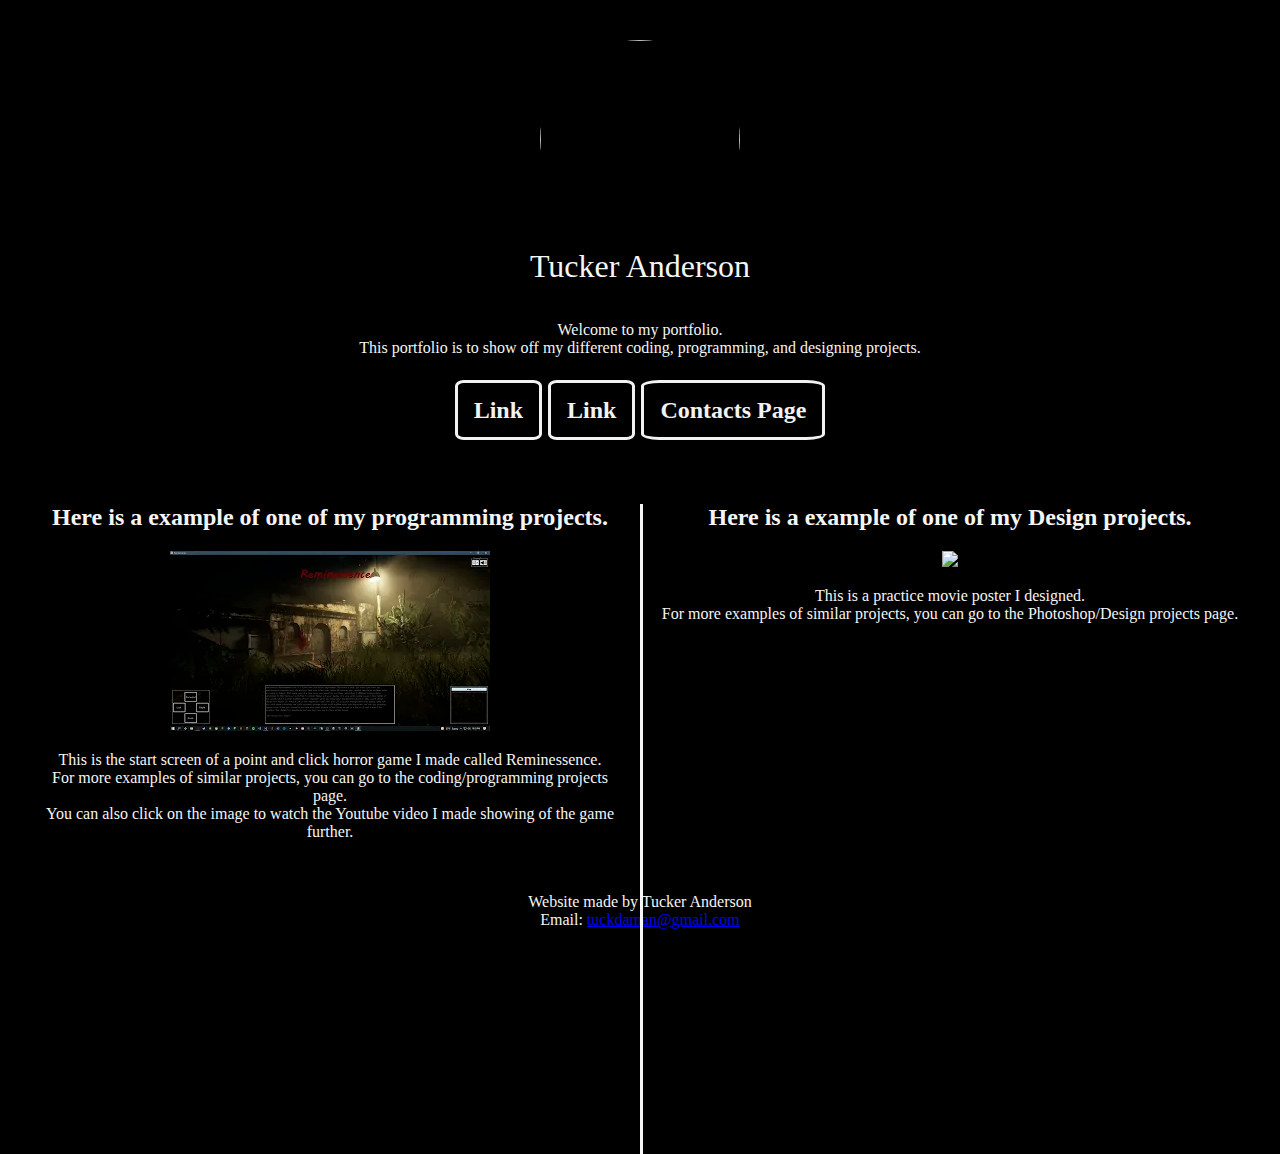
==== index.html @ 70c1537c "initial commit" ====
<!DOCTYPE html>
<html lang="en">
<head>
    <meta charset="UTF-8">
    <meta http-equiv="X-UA-Compatible" content="IE=edge">
    <meta name="viewport" content="width=device-width, initial-scale=1.0">
    <title>Portfolio Home Page</title>
    <link rel="stylesheet" href="styles.css">
</head>
<body>

    <header>
        <img class="ProfilePic" src="Images\Self-PortraitBeautify.png">
        <br>
        Tucker Anderson
    </header>

    <p>
        Welcome to my portfolio. <br>
        This portfolio is to show off my different coding, programming, and designing projects.
    </p>

    <h2>
        <div class="topnav">
            <a href="#">Link</a>
            <a href="#">Link</a>
            <a href="contacts.html">Contacts Page</a>
        </div>
    </h2>

    <div class="row">
        <div class="column">
            <h2>
                Here is a example of one of my programming projects.
            </h2>
            <a href="https://www.youtube.com/watch?v=7ifElHogMCY">
                <img src="Images\ReminessenceScreenshot.png">
            </a>
            <p>
                This is the start screen of a point and click horror game I made called Reminessence.
                <br>
                For more examples of similar projects, you can go to the coding/programming projects page.
                <br>
                You can also click on the image to watch the Youtube video I made showing of the game further.
            </p>
        </div>
        <div class="vertical"></div>
        <div class="column">
            <h2>
                Here is a example of one of my Design projects.
            </h2>
            <img class="ExampleImg" src="Images\AndersonTuckerMoviePoster.png">
            <p>
                This is a practice movie poster I designed.
                <br>
                For more examples of similar projects, you can go to the Photoshop/Design projects page.
            </p>
        </div>
    </div>

    <footer>
       <p>
            Website made by Tucker Anderson
            <br>
            Email:
            <a href="mailto:tuckdaman@gmail.com"> tuckdaman@gmail.com</a>
       </p> 
    </footer>
    
</body>
</html>
---- styles.css ----
html {
    margin: 20px;
    text-align: center;
    background-color: black;
    color: whitesmoke;
}

body {
    margin: 0;
}

header {
    font-size: xx-large;
    font: bolder;
    padding: 20px;
}

.contactsection {
    border-style: solid;
    width: 50%;
    margin-left: 25%;
    margin-right: 25%;
    padding-left: 2px;
    padding-right: 2px;
}
.contactsection a{
    text-decoration: none;
    color: whitesmoke;
}
.contactelements {
    border-style: solid;
    margin-top: 2px;
    margin-bottom: 2px;
    padding: 5px;
}
.contactelements:hover{
    background-color: #ddd;
    color: black;
}

/* The navbar container */
.topnav {
    padding: 20px;
    text-align: center;
    overflow: hidden;
}
  
/* Navbar links */
.topnav a {
    border-style: solid;
    border-radius: 10%;
    color: #f2f2f2;
    padding: 14px 16px;
    text-decoration: none;
}
  
/* Links - change color on hover */
.topnav a:hover {
    background-color: #ddd;
    color: black;
}

* {
    box-sizing: border-box;
}

/* Create two equal columns that floats next to each other */
.column {
    float: left;
    width: 50%;
    padding: 20px;
}
  
/* Clear floats after the columns */
.row::after {
    content: "";
    display: table;
    clear: both;
}
  
/* Responsive layout - makes the three columns stack on top of each other instead of next to each other */
@media screen and (max-width:600px) {
    .column {
      width: 100%;
    }
    .vertical {
        opacity: 0;
    }
}

/* This is for a vertical line to seperate the columns (Design choice)*/
.vertical {
    border-left: 3px solid whitesmoke;
    height: 650px;
    position: absolute;
    left: 50%;
    margin-top: 40px;
}

.ProfilePic {
    width: 200px;
    height: 200px;
    border-radius: 50%;
    padding-bottom: 20px;
}

.ExampleImg {
    width: 50%;
}
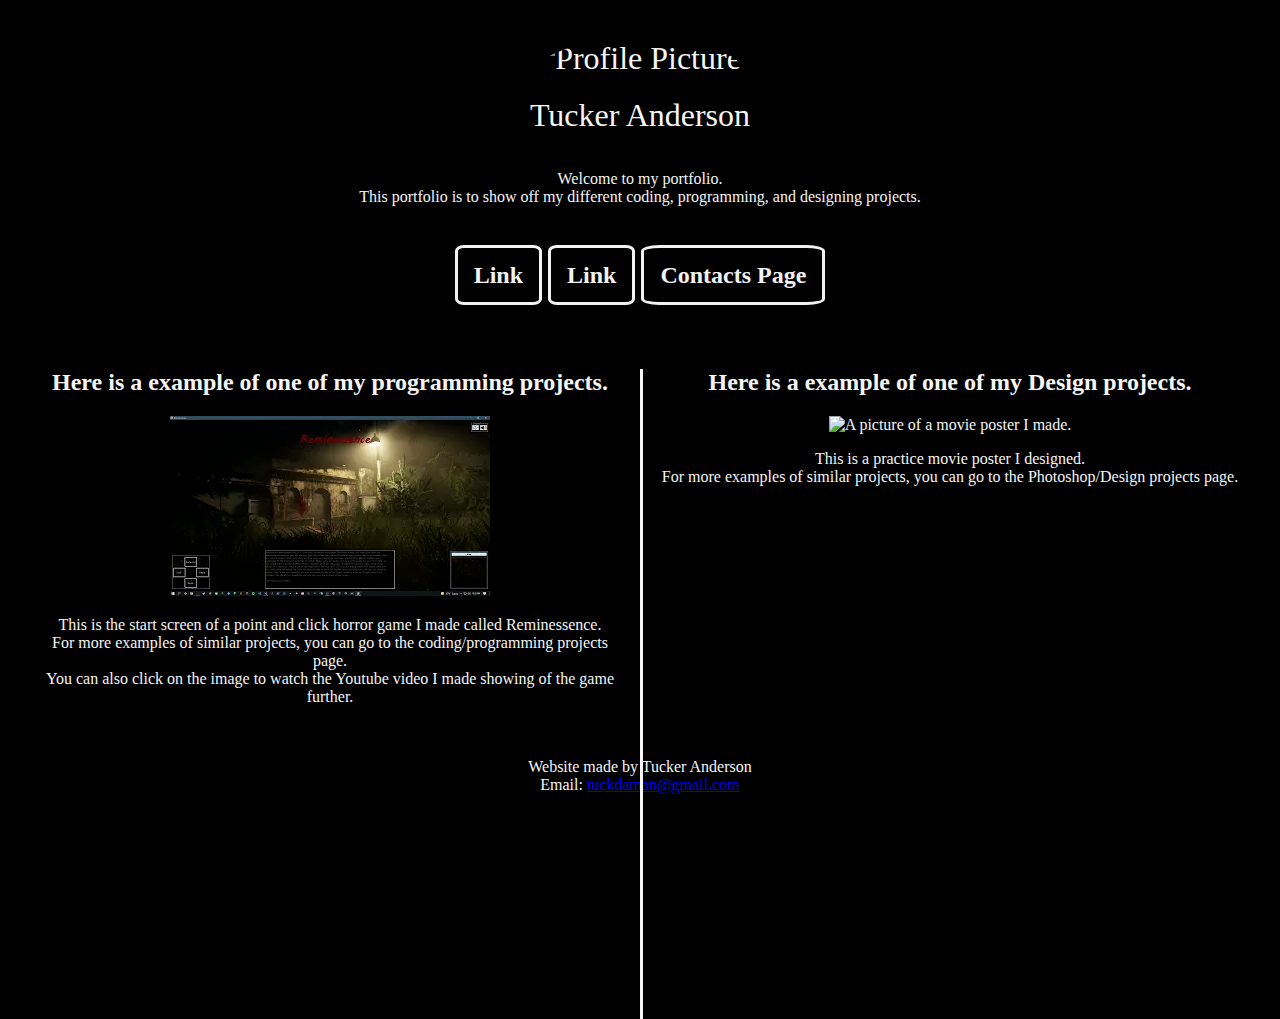
==== commit cf6f403d: "Update 1" ====
--- a/index.html
+++ b/index.html
@@ -10,7 +10,7 @@
 <body>
 
     <header>
-        <img class="ProfilePic" src="Images\Self-PortraitBeautify.png">
+        <img class="ProfilePic" src="Images/Self-PortraitBeautify.png" alt="Profile Picture">
         <br>
         Tucker Anderson
     </header>
@@ -20,13 +20,15 @@
         This portfolio is to show off my different coding, programming, and designing projects.
     </p>
 
-    <h2>
-        <div class="topnav">
+    
+    <div class="topnav">
+        <h2>
             <a href="#">Link</a>
             <a href="#">Link</a>
             <a href="contacts.html">Contacts Page</a>
-        </div>
-    </h2>
+        </h2>
+    </div>
+    
 
     <div class="row">
         <div class="column">
@@ -34,7 +36,7 @@
                 Here is a example of one of my programming projects.
             </h2>
             <a href="https://www.youtube.com/watch?v=7ifElHogMCY">
-                <img src="Images\ReminessenceScreenshot.png">
+                <img src="Images/ReminessenceScreenshot.png" alt="A starting screen screenshot of a point and click adventure game I made.">
             </a>
             <p>
                 This is the start screen of a point and click horror game I made called Reminessence.
@@ -49,7 +51,7 @@
             <h2>
                 Here is a example of one of my Design projects.
             </h2>
-            <img class="ExampleImg" src="Images\AndersonTuckerMoviePoster.png">
+            <img class="ExampleImg" src="Images/AndersonTuckerMoviePoster.png" alt="A picture of a movie poster I made.">
             <p>
                 This is a practice movie poster I designed.
                 <br>
--- a/styles.css
+++ b/styles.css
@@ -20,8 +20,8 @@
     width: 50%;
     margin-left: 25%;
     margin-right: 25%;
-    padding-left: 2px;
-    padding-right: 2px;
+    padding-left: 5px;
+    padding-right: 5px;
 }
 .contactsection a{
     text-decoration: none;
@@ -29,8 +29,8 @@
 }
 .contactelements {
     border-style: solid;
-    margin-top: 2px;
-    margin-bottom: 2px;
+    margin-top: 5px;
+    margin-bottom: 5px;
     padding: 5px;
 }
 .contactelements:hover{
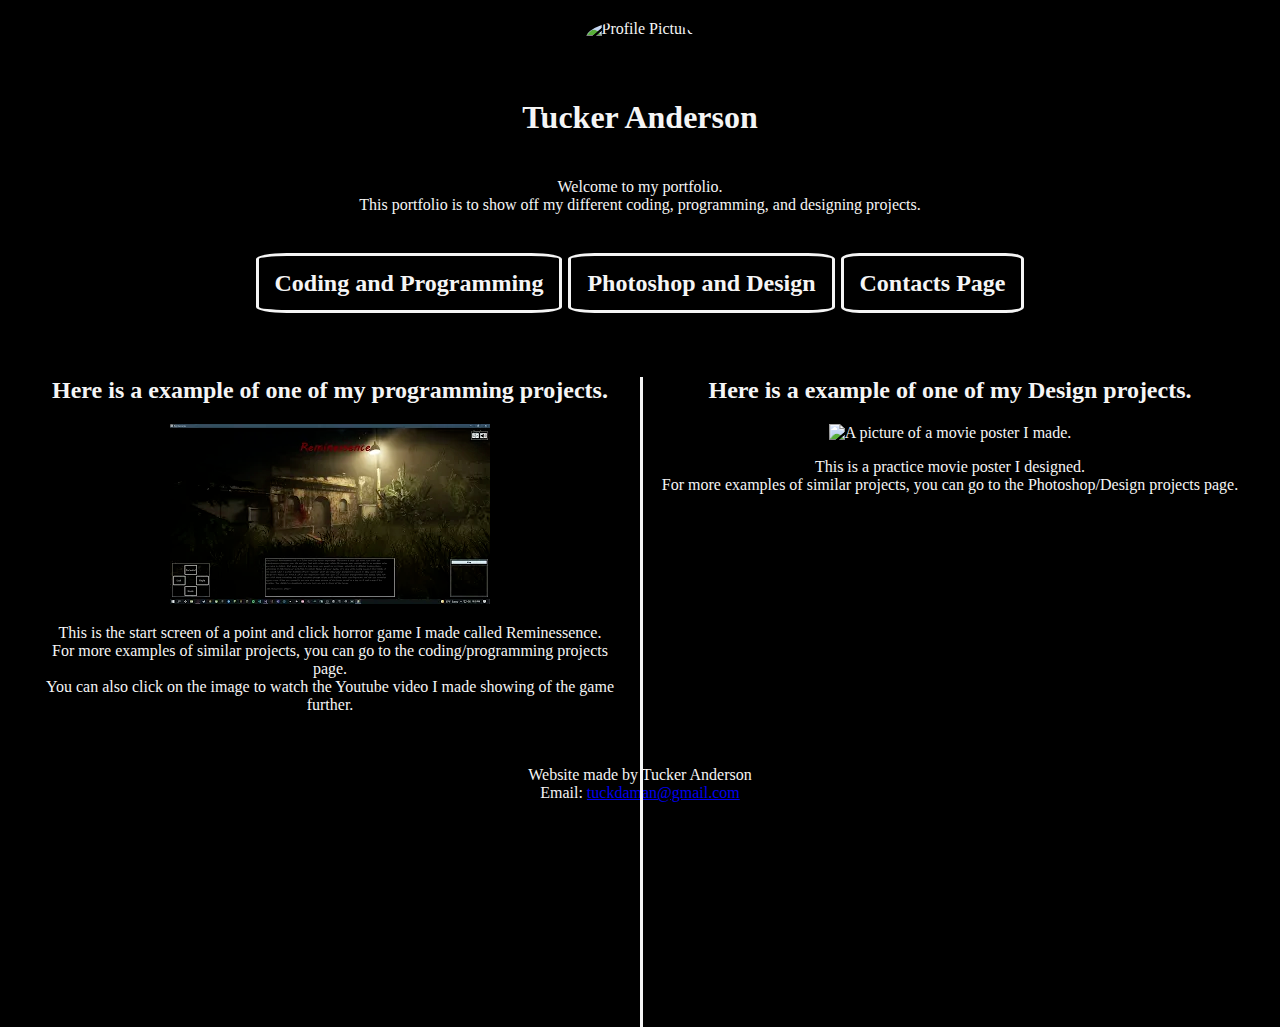
==== commit 49387a1b: "Update 2" ====
--- a/index.html
+++ b/index.html
@@ -11,24 +11,22 @@
 
     <header>
         <img class="ProfilePic" src="Images/Self-PortraitBeautify.png" alt="Profile Picture">
-        <br>
+        <h1>
         Tucker Anderson
+        </h1>
+        <p>
+            Welcome to my portfolio. 
+            <br>
+            This portfolio is to show off my different coding, programming, and designing projects.
+        </p>
+        <div class="topnav">
+            <h2>
+                <a href="coding.html">Coding and Programming</a>
+                <a href="design.html">Photoshop and Design</a>
+                <a href="contacts.html">Contacts Page</a>
+            </h2>
+        </div>
     </header>
-
-    <p>
-        Welcome to my portfolio. <br>
-        This portfolio is to show off my different coding, programming, and designing projects.
-    </p>
-
-    
-    <div class="topnav">
-        <h2>
-            <a href="#">Link</a>
-            <a href="#">Link</a>
-            <a href="contacts.html">Contacts Page</a>
-        </h2>
-    </div>
-    
 
     <div class="row">
         <div class="column">
--- a/styles.css
+++ b/styles.css
@@ -9,10 +9,17 @@
     margin: 0;
 }
 
-header {
-    font-size: xx-large;
+h1 {
     font: bolder;
     padding: 20px;
+}
+
+.title {
+    text-decoration: underline;
+}
+
+.top{
+    color: whitesmoke;
 }
 
 .contactsection {
@@ -23,16 +30,19 @@
     padding-left: 5px;
     padding-right: 5px;
 }
+
 .contactsection a{
     text-decoration: none;
     color: whitesmoke;
 }
+
 .contactelements {
     border-style: solid;
     margin-top: 5px;
     margin-bottom: 5px;
     padding: 5px;
 }
+
 .contactelements:hover{
     background-color: #ddd;
     color: black;
@@ -49,13 +59,24 @@
 .topnav a {
     border-style: solid;
     border-radius: 10%;
-    color: #f2f2f2;
+    color: whitesmoke;
     padding: 14px 16px;
     text-decoration: none;
 }
   
 /* Links - change color on hover */
 .topnav a:hover {
+    background-color: #ddd;
+    color: black;
+}
+
+.bottomnav a{
+    text-decoration: none;
+    color: whitesmoke; 
+}
+
+/* Links - change color on hover */
+.bottomnav a:hover {
     background-color: #ddd;
     color: black;
 }
@@ -81,10 +102,19 @@
 /* Responsive layout - makes the three columns stack on top of each other instead of next to each other */
 @media screen and (max-width:600px) {
     .column {
-      width: 100%;
+        width: 100%;
     }
     .vertical {
         opacity: 0;
+    }
+    .contactsection {
+        width: 100%;
+        margin-left: 0%;
+        margin-right: 0%;
+    }
+    .topnav a {
+        float: left;
+        width: 100%;
     }
 }
 
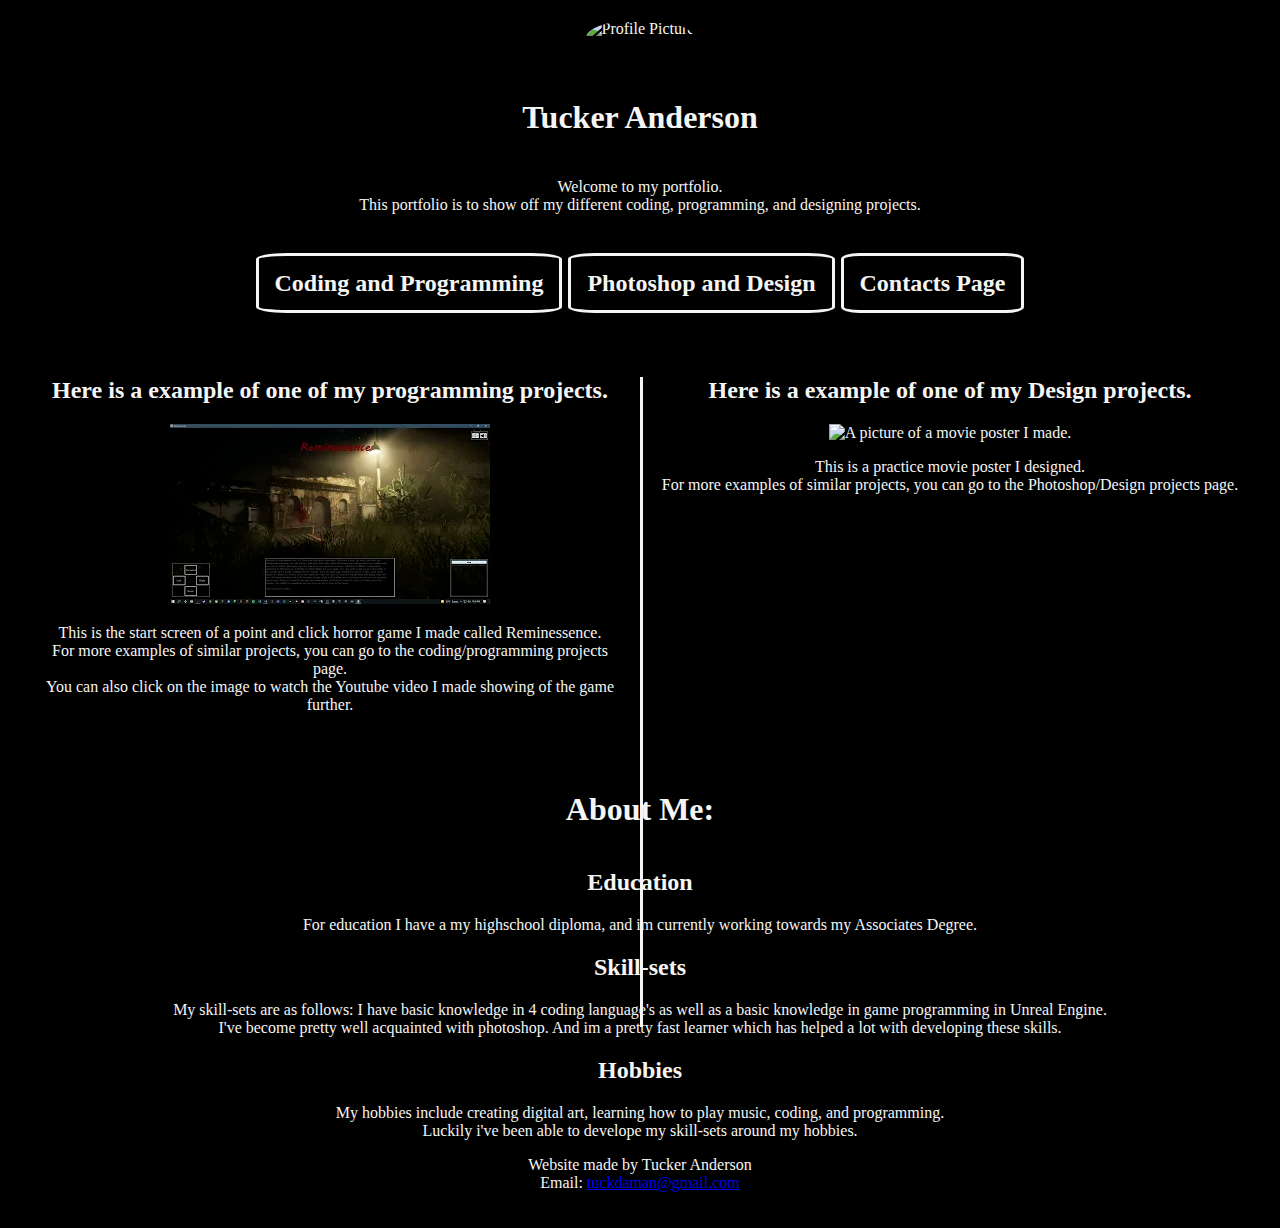
==== commit a675727a: "Additional information" ====
--- a/index.html
+++ b/index.html
@@ -4,13 +4,18 @@
     <meta charset="UTF-8">
     <meta http-equiv="X-UA-Compatible" content="IE=edge">
     <meta name="viewport" content="width=device-width, initial-scale=1.0">
+    <!--Page Title-->
     <title>Portfolio Home Page</title>
+    <!--External CSS Stylesheet Linked-->
     <link rel="stylesheet" href="styles.css">
 </head>
 <body>
 
+    <!--Header section to hold beginning content-->
     <header>
+        <!--Profile picture for portfolio-->
         <img class="ProfilePic" src="Images/Self-PortraitBeautify.png" alt="Profile Picture">
+        <!--My name and website description-->
         <h1>
         Tucker Anderson
         </h1>
@@ -19,6 +24,7 @@
             <br>
             This portfolio is to show off my different coding, programming, and designing projects.
         </p>
+        <!--Top navigation links to navigate to other pages-->
         <div class="topnav">
             <h2>
                 <a href="coding.html">Coding and Programming</a>
@@ -28,8 +34,10 @@
         </div>
     </header>
 
+    <!--Framing code to layout out content into two columns-->
     <div class="row">
         <div class="column">
+            <!--First column example content-->
             <h2>
                 Here is a example of one of my programming projects.
             </h2>
@@ -44,7 +52,9 @@
                 You can also click on the image to watch the Youtube video I made showing of the game further.
             </p>
         </div>
+        <!--A vertical line between the two columns for design-->
         <div class="vertical"></div>
+        <!--Second column example content-->
         <div class="column">
             <h2>
                 Here is a example of one of my Design projects.
@@ -58,6 +68,43 @@
         </div>
     </div>
 
+    <!--This is the about me section-->
+    <div>
+        <!--About me title-->
+        <h1>
+            About Me:
+        </h1>
+        <!--Education section-->
+        <h2>
+            Education
+        </h2>
+        <!--Education section content-->
+        <p>
+            For education I have a my highschool diploma, and im currently working towards my Associates Degree.
+        </p>
+        <!--Skill sets section-->
+        <h2>
+            Skill-sets
+        </h2>
+        <!--Skill sets section content-->
+        <p>
+            My skill-sets are as follows: I have basic knowledge in 4 coding language's as well as a basic knowledge in game programming in Unreal Engine.
+            <br>
+            I've become pretty well acquainted with photoshop. And im a pretty fast learner which has helped a lot with developing these skills.
+        </p>
+        <!--Hobbies section-->
+        <h2>
+            Hobbies
+        </h2>
+        <!--Hobbies section content-->
+        <p>
+            My hobbies include creating digital art, learning how to play music, coding, and programming. 
+            <br>
+            Luckily i've been able to develope my skill-sets around my hobbies.
+        </p>
+    </div>
+
+    <!--Footer to hold footer content-->
     <footer>
        <p>
             Website made by Tucker Anderson
--- a/styles.css
+++ b/styles.css
@@ -1,3 +1,4 @@
+/*General style code for overall website design*/
 html {
     margin: 20px;
     text-align: center;
@@ -5,23 +6,33 @@
     color: whitesmoke;
 }
 
+/*Body style code*/
 body {
     margin: 0;
 }
 
+/*Style code for h1 tags*/
 h1 {
     font: bolder;
     padding: 20px;
 }
 
+/*Style code for titles*/
 .title {
     text-decoration: underline;
 }
 
+/*Style code for top of page link*/
 .top{
     color: whitesmoke;
 }
 
+/*style code to turn horizontal lines into half width*/
+.halfhorizontal {
+    width: 50%;
+}
+
+/*style code for the contact section of the contact page*/
 .contactsection {
     border-style: solid;
     width: 50%;
@@ -31,11 +42,13 @@
     padding-right: 5px;
 }
 
+/*style for for the links in the contact section*/
 .contactsection a{
     text-decoration: none;
     color: whitesmoke;
 }
 
+/*style code for the link sections*/
 .contactelements {
     border-style: solid;
     margin-top: 5px;
@@ -43,6 +56,7 @@
     padding: 5px;
 }
 
+/*style change when user hovers over links*/
 .contactelements:hover{
     background-color: #ddd;
     color: black;
@@ -70,6 +84,7 @@
     color: black;
 }
 
+/*Bottom nav links*/
 .bottomnav a{
     text-decoration: none;
     color: whitesmoke; 
@@ -81,6 +96,7 @@
     color: black;
 }
 
+/*a universal selector to add border box*/
 * {
     box-sizing: border-box;
 }
@@ -99,26 +115,34 @@
     clear: both;
 }
   
-/* Responsive layout - makes the three columns stack on top of each other instead of next to each other */
+/* Responsive layout - changes elements defined within to fit mobile screens */
 @media screen and (max-width:600px) {
+    /*changes column design to fit mobile screens*/
     .column {
         width: 100%;
     }
+    /*hides vertical line on mobile screens*/
     .vertical {
         opacity: 0;
     }
+    /*changes contact section design to fit mobile screens*/
     .contactsection {
         width: 100%;
         margin-left: 0%;
         margin-right: 0%;
     }
+    /*changes top nav links design to fit mobile screens*/
     .topnav a {
         float: left;
         width: 100%;
     }
+    /*changes half horizontal line to fit mobile screens*/
+    .halfhorizontal {
+        width: 75%;
+    }
 }
 
-/* This is for a vertical line to seperate the columns (Design choice)*/
+/* This is for a vertical line to separate the columns (Design choice)*/
 .vertical {
     border-left: 3px solid whitesmoke;
     height: 650px;
@@ -127,6 +151,7 @@
     margin-top: 40px;
 }
 
+/*style code for profile pic*/
 .ProfilePic {
     width: 200px;
     height: 200px;
@@ -134,6 +159,7 @@
     padding-bottom: 20px;
 }
 
+/*Add style code to images with example img class*/
 .ExampleImg {
     width: 50%;
 }